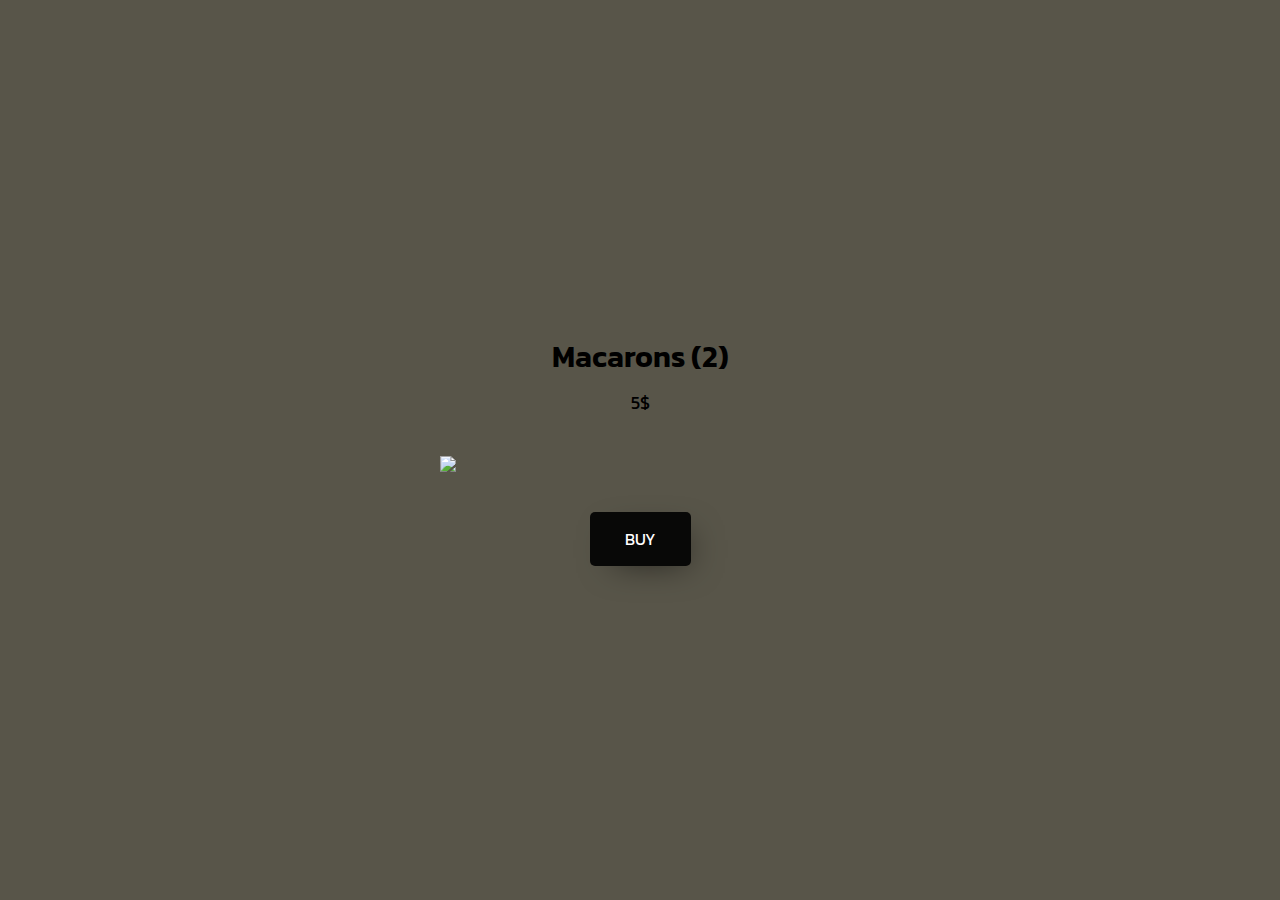
==== index.html @ 37007318 "Add files via upload" ====
<!DOCTYPE html>
<html lang="en">

<head>
    <meta charset="UTF-8">
    <meta http-equiv="X-UA-Compatible" content="IE=edge">
    <meta name="viewport" content="width=device-width, initial-scale=1.0">
    <title>Document</title>
    <link rel="preconnect" href="https://fonts.googleapis.com">
    <link rel="preconnect" href="https://fonts.gstatic.com" crossorigin>
    <link href="https://fonts.googleapis.com/css2?family=Kanit:wght@400;600&display=swap" rel="stylesheet">
    <link rel="stylesheet" href="style.css">
</head>

<body>
    <div class="slider-container">
        <div class="slide">
            <h3 class="slide__title">Macarons (2)</h3>
            <div class="slide__price">5$</div>
            <img src="img/macarons.jpg" class="slide__img alt=">
            <a href="" class="slide__btn">buy</a>
        </div>
        <div class="slide">
            <h3 class="slide__title">Macarons (3)</h3>
            <div class="slide__price">8$</div>
            <img src="img/macarons2.jpg" class="slide__img alt=">
            <a href="" class="slide__btn">buy</a>
        </div>
        <div class="slide">
            <h3 class="slide__title">Macarons (42)</h3>
            <div class="slide__price">60$</div>
            <img src="img/macarons3.jpg" class="slide__img alt=">
            <a href="" class="slide__btn">buy</a>
        </div>
    </div>




    <script src="script.js"></script>
</body>

</html>
---- style.css ----
* {
    margin: 0px;
    padding: 0px;
    box-sizing: border-box;
}


body {
    font-family: 'Kanit', sans-serif;
    width: 100%;
    height: 100%;
    /* overflow: hidden; */
    background-color: rgb(88, 85, 73);
}

img {
    width: 100%;
    display: inline-block;
}

.slider-container {
    height: 100vh;
    display: inline-flex;
    transform: translateX(0);
    transition: transform 0.5s ease-in-out;
}

.slide {
    width: 100vw;
    max-height: 100vh;
    text-align: center;
    display: flex;
    justify-content: center;
    flex-direction: column;
    align-items: center;
    user-select: none;
}

.slide__img {
    max-width: 400px;
    margin-bottom: 40px;
    transition: transform 0.6s ease-in-out;
}

.slide__title {
    font-size: 30px;
    margin-bottom: 10px;
    font-weight: 600;
}

.slide__price {
    margin-bottom: 40px;
    font-size: 18px;
}

.slide__btn {
    background: rgba(0, 0, 0, 0.9);
    padding: 15px 35px;
    color: white;
    text-decoration: none;
    text-transform: uppercase;
    box-shadow: 10px 10px 34px -14px rgba(0, 0, 0, 0.66);
    cursor: pointer;
    border-radius: 5px;
}

.slide__btn:hover {
    background: rgba(8, 8, 8, 0.955);
}

.grabbing .slide .slide__img {
    transform: scale(1.2);
    transition: transform 0.6s ease-out;
}

.grabbing {
     cursor: grabbing;
}
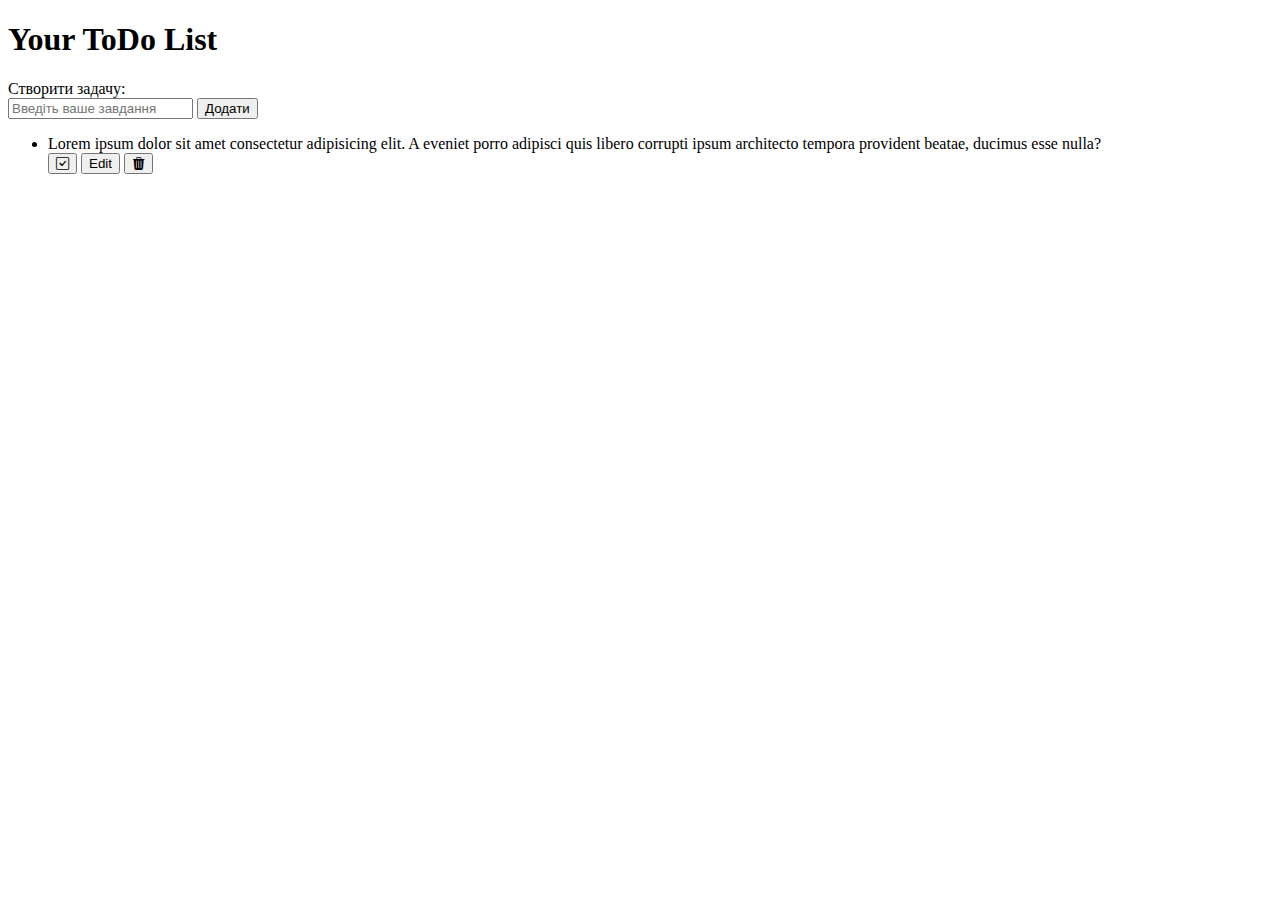
==== commit f6892d84: "09.01" ====
--- a/index.html
+++ b/index.html
@@ -6,35 +6,72 @@
     <meta http-equiv="X-UA-Compatible" content="IE=edge">
     <meta name="viewport" content="width=device-width, initial-scale=1.0">
     <title>Document</title>
-    <link rel="preconnect" href="https://fonts.googleapis.com">
-    <link rel="preconnect" href="https://fonts.gstatic.com" crossorigin>
-    <link href="https://fonts.googleapis.com/css2?family=Kanit:wght@400;600&display=swap" rel="stylesheet">
-    <link rel="stylesheet" href="style.css">
+    <link href="https://cdn.jsdelivr.net/npm/bootstrap@5.3.0-alpha1/dist/css/bootstrap.min.css" rel="stylesheet"
+        integrity="sha384-GLhlTQ8iRABdZLl6O3oVMWSktQOp6b7In1Zl3/Jr59b6EGGoI1aFkw7cmDA6j6gD" crossorigin="anonymous">
+    <link rel="stylesheet" href="https://cdn.jsdelivr.net/npm/bootstrap-icons@1.10.3/font/bootstrap-icons.css">
+    
+    <style>
+        .bi {
+            pointer-events: none;
+        }
+
+        .list-group-item {
+            transition: 1s;
+        }
+
+        .list-group-item.done {
+            opacity: 0.5;
+            text-decoration: line-through;
+        }
+
+        /* .list-group-item .btn-outline-danger:hover{
+            background: rgba(165, 165, 165, 0.955);
+        } */
+    </style>
 </head>
 
-<body>
-    <div class="slider-container">
-        <div class="slide">
-            <h3 class="slide__title">Macarons (2)</h3>
-            <div class="slide__price">5$</div>
-            <img src="img/macarons.jpg" class="slide__img alt=">
-            <a href="" class="slide__btn">buy</a>
+<body class="bg-body-secondary">
+
+    <div class="container d-flex justify-content-center flex-column align-items-center">
+        <h1 class="pt-5 mb-5 text-center">Your ToDo List</h1>
+        <div class="card shadow-sm" style="width: 24rem;">
+            <div class="card-header bg-dark text-white">
+                Створити задачу:
+            </div>
+            <form action="" class="p-3" id="todo-form">
+                <input type="text" id="task-input" class="form-control mb-3" placeholder="Введіть ваше завдання">
+                <button type="button" class="btn btn-secondary">Додати</button>
+            </form>
+
         </div>
-        <div class="slide">
-            <h3 class="slide__title">Macarons (3)</h3>
-            <div class="slide__price">8$</div>
-            <img src="img/macarons2.jpg" class="slide__img alt=">
-            <a href="" class="slide__btn">buy</a>
-        </div>
-        <div class="slide">
-            <h3 class="slide__title">Macarons (42)</h3>
-            <div class="slide__price">60$</div>
-            <img src="img/macarons3.jpg" class="slide__img alt=">
-            <a href="" class="slide__btn">buy</a>
-        </div>
-    </div>
+
+        <ul class="list-group list-group-numbered  tasks-list pt-5 w-100">
+            <li class="list-group-item mb-1 d-flex align-items-center justify-content-between shadow-sm">
+                <div class="text list-group-item__inner w-75 me-2 ps-2 ">Lorem ipsum dolor sit amet consectetur adipisicing
+                    elit. A
+                    eveniet porro adipisci quis libero corrupti ipsum architecto tempora provident beatae, ducimus esse
+                    nulla?
+                </div>
+                <div class="list-group-item__buttons d-flex flex-nowrap">
+                    <button type="submit" class="btn btn-outline-success me-2" data-action="done">
+                        <i class="bi bi-check-square"></i>
+                    </button>
+
+                    <button class="edit btn btn-outline-primary me-2" type="button">
+                        Edit
+                    </button>
+
+                    <button type="button" class="btn btn-outline-danger" data-action="delete">
+                        <i class="bi bi-trash3-fill"></i>
+                    </button>
+                </div>
+
+            </li>
 
 
+
+        </ul>
+    </div>
 
 
     <script src="script.js"></script>
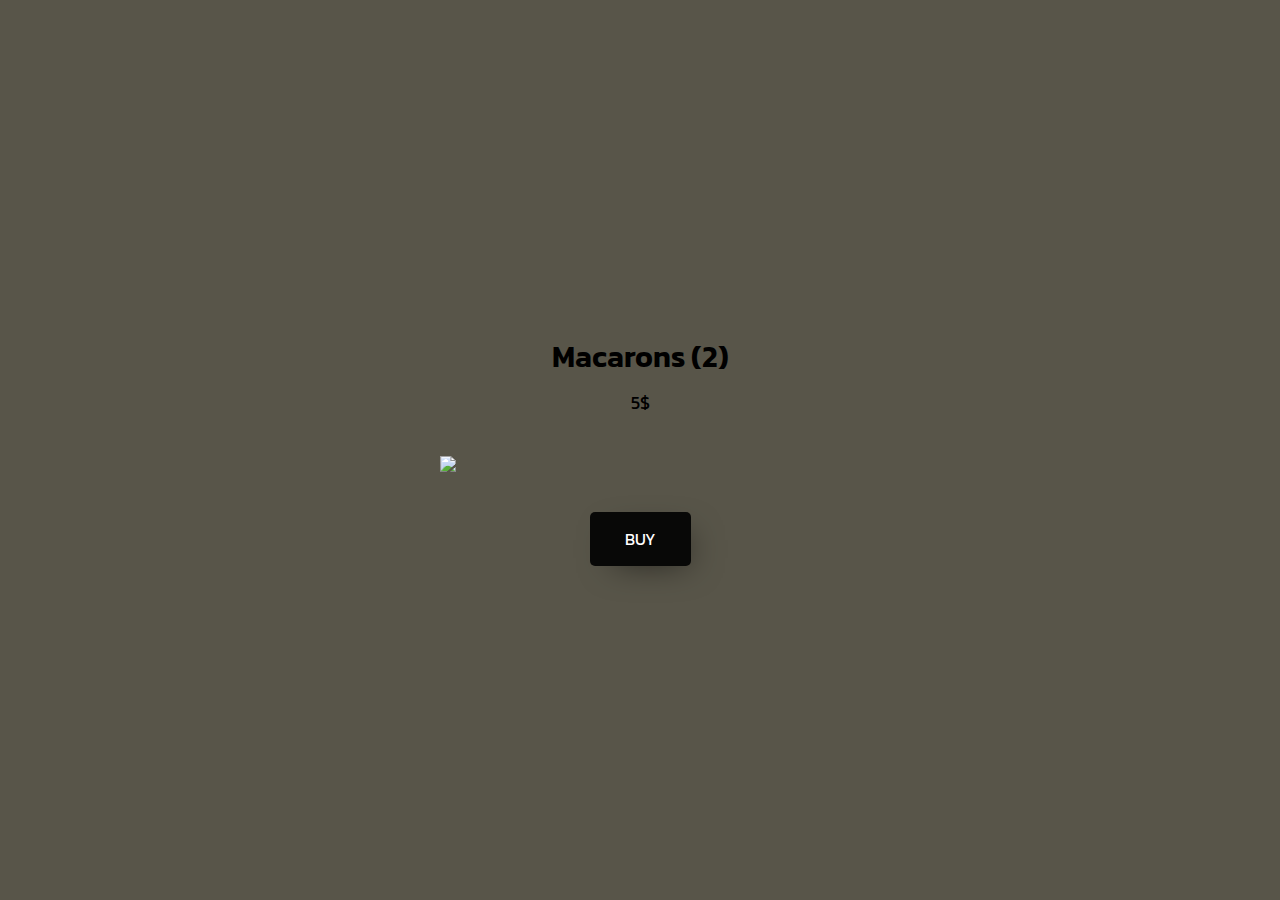
==== commit 3b88b376: "10.01" ====
--- a/index.html
+++ b/index.html
@@ -6,72 +6,35 @@
     <meta http-equiv="X-UA-Compatible" content="IE=edge">
     <meta name="viewport" content="width=device-width, initial-scale=1.0">
     <title>Document</title>
-    <link href="https://cdn.jsdelivr.net/npm/bootstrap@5.3.0-alpha1/dist/css/bootstrap.min.css" rel="stylesheet"
-        integrity="sha384-GLhlTQ8iRABdZLl6O3oVMWSktQOp6b7In1Zl3/Jr59b6EGGoI1aFkw7cmDA6j6gD" crossorigin="anonymous">
-    <link rel="stylesheet" href="https://cdn.jsdelivr.net/npm/bootstrap-icons@1.10.3/font/bootstrap-icons.css">
-    
-    <style>
-        .bi {
-            pointer-events: none;
-        }
-
-        .list-group-item {
-            transition: 1s;
-        }
-
-        .list-group-item.done {
-            opacity: 0.5;
-            text-decoration: line-through;
-        }
-
-        /* .list-group-item .btn-outline-danger:hover{
-            background: rgba(165, 165, 165, 0.955);
-        } */
-    </style>
+    <link rel="preconnect" href="https://fonts.googleapis.com">
+    <link rel="preconnect" href="https://fonts.gstatic.com" crossorigin>
+    <link href="https://fonts.googleapis.com/css2?family=Kanit:wght@400;600&display=swap" rel="stylesheet">
+    <link rel="stylesheet" href="style.css">
 </head>
 
-<body class="bg-body-secondary">
-
-    <div class="container d-flex justify-content-center flex-column align-items-center">
-        <h1 class="pt-5 mb-5 text-center">Your ToDo List</h1>
-        <div class="card shadow-sm" style="width: 24rem;">
-            <div class="card-header bg-dark text-white">
-                Створити задачу:
-            </div>
-            <form action="" class="p-3" id="todo-form">
-                <input type="text" id="task-input" class="form-control mb-3" placeholder="Введіть ваше завдання">
-                <button type="button" class="btn btn-secondary">Додати</button>
-            </form>
-
+<body>
+    <div class="slider-container">
+        <div class="slide">
+            <h3 class="slide__title">Macarons (2)</h3>
+            <div class="slide__price">5$</div>
+            <img src="img/macarons.jpg" class="slide__img alt=">
+            <a href="" class="slide__btn">buy</a>
         </div>
-
-        <ul class="list-group list-group-numbered  tasks-list pt-5 w-100">
-            <li class="list-group-item mb-1 d-flex align-items-center justify-content-between shadow-sm">
-                <div class="text list-group-item__inner w-75 me-2 ps-2 ">Lorem ipsum dolor sit amet consectetur adipisicing
-                    elit. A
-                    eveniet porro adipisci quis libero corrupti ipsum architecto tempora provident beatae, ducimus esse
-                    nulla?
-                </div>
-                <div class="list-group-item__buttons d-flex flex-nowrap">
-                    <button type="submit" class="btn btn-outline-success me-2" data-action="done">
-                        <i class="bi bi-check-square"></i>
-                    </button>
-
-                    <button class="edit btn btn-outline-primary me-2" type="button">
-                        Edit
-                    </button>
-
-                    <button type="button" class="btn btn-outline-danger" data-action="delete">
-                        <i class="bi bi-trash3-fill"></i>
-                    </button>
-                </div>
-
-            </li>
+        <div class="slide">
+            <h3 class="slide__title">Macarons (3)</h3>
+            <div class="slide__price">8$</div>
+            <img src="img/macarons2.jpg" class="slide__img alt=">
+            <a href="" class="slide__btn">buy</a>
+        </div>
+        <div class="slide">
+            <h3 class="slide__title">Macarons (42)</h3>
+            <div class="slide__price">60$</div>
+            <img src="img/macarons3.jpg" class="slide__img alt=">
+            <a href="" class="slide__btn">buy</a>
+        </div>
+    </div>
 
 
-
-        </ul>
-    </div>
 
 
     <script src="script.js"></script>
--- a/style.css
+++ b/style.css
@@ -0,0 +1,78 @@
+* {
+    margin: 0px;
+    padding: 0px;
+    box-sizing: border-box;
+}
+
+
+body {
+    font-family: 'Kanit', sans-serif;
+    width: 100%;
+    height: 100%;
+    /* overflow: hidden; */
+    background-color: rgb(88, 85, 73);
+}
+
+img {
+    width: 100%;
+    display: inline-block;
+}
+
+.slider-container {
+    height: 100vh;
+    display: inline-flex;
+    transform: translateX(0);
+    transition: transform 0.5s ease-in-out;
+}
+
+.slide {
+    width: 100vw;
+    max-height: 100vh;
+    text-align: center;
+    display: flex;
+    justify-content: center;
+    flex-direction: column;
+    align-items: center;
+    user-select: none;
+}
+
+.slide__img {
+    max-width: 400px;
+    margin-bottom: 40px;
+    transition: transform 0.6s ease-in-out;
+}
+
+.slide__title {
+    font-size: 30px;
+    margin-bottom: 10px;
+    font-weight: 600;
+}
+
+.slide__price {
+    margin-bottom: 40px;
+    font-size: 18px;
+}
+
+.slide__btn {
+    background: rgba(0, 0, 0, 0.9);
+    padding: 15px 35px;
+    color: white;
+    text-decoration: none;
+    text-transform: uppercase;
+    box-shadow: 10px 10px 34px -14px rgba(0, 0, 0, 0.66);
+    cursor: pointer;
+    border-radius: 5px;
+}
+
+.slide__btn:hover {
+    background: rgba(8, 8, 8, 0.955);
+}
+
+.grabbing .slide .slide__img {
+    transform: scale(1.2);
+    transition: transform 0.6s ease-out;
+}
+
+.grabbing {
+     cursor: grabbing;
+}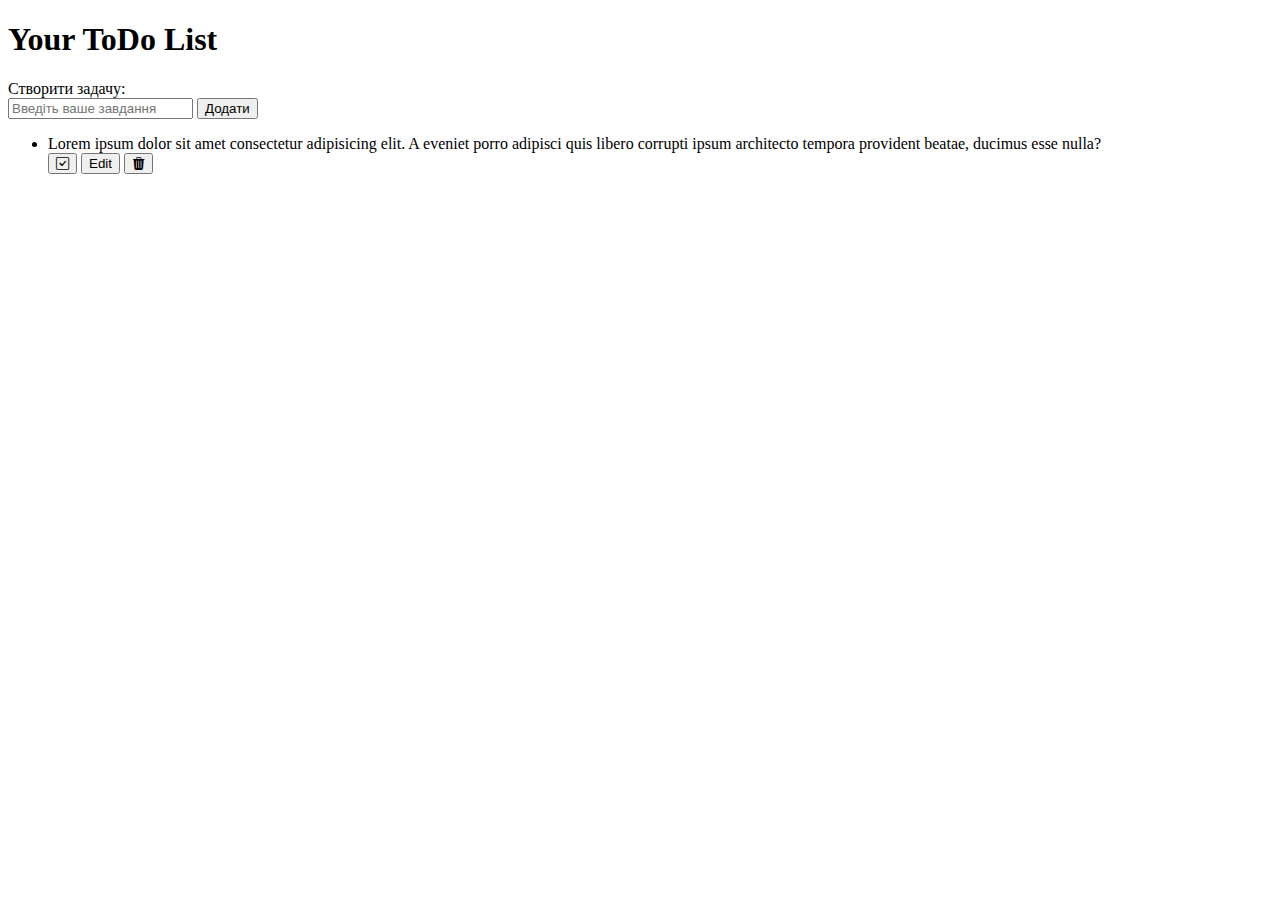
==== commit 29924cc0: "09.01" ====
--- a/index.html
+++ b/index.html
@@ -6,35 +6,72 @@
     <meta http-equiv="X-UA-Compatible" content="IE=edge">
     <meta name="viewport" content="width=device-width, initial-scale=1.0">
     <title>Document</title>
-    <link rel="preconnect" href="https://fonts.googleapis.com">
-    <link rel="preconnect" href="https://fonts.gstatic.com" crossorigin>
-    <link href="https://fonts.googleapis.com/css2?family=Kanit:wght@400;600&display=swap" rel="stylesheet">
-    <link rel="stylesheet" href="style.css">
+    <link href="https://cdn.jsdelivr.net/npm/bootstrap@5.3.0-alpha1/dist/css/bootstrap.min.css" rel="stylesheet"
+        integrity="sha384-GLhlTQ8iRABdZLl6O3oVMWSktQOp6b7In1Zl3/Jr59b6EGGoI1aFkw7cmDA6j6gD" crossorigin="anonymous">
+    <link rel="stylesheet" href="https://cdn.jsdelivr.net/npm/bootstrap-icons@1.10.3/font/bootstrap-icons.css">
+    
+    <style>
+        .bi {
+            pointer-events: none;
+        }
+
+        .list-group-item {
+            transition: 1s;
+        }
+
+        .list-group-item.done {
+            opacity: 0.5;
+            text-decoration: line-through;
+        }
+
+        /* .list-group-item .btn-outline-danger:hover{
+            background: rgba(165, 165, 165, 0.955);
+        } */
+    </style>
 </head>
 
-<body>
-    <div class="slider-container">
-        <div class="slide">
-            <h3 class="slide__title">Macarons (2)</h3>
-            <div class="slide__price">5$</div>
-            <img src="img/macarons.jpg" class="slide__img alt=">
-            <a href="" class="slide__btn">buy</a>
+<body class="bg-body-secondary">
+
+    <div class="container d-flex justify-content-center flex-column align-items-center">
+        <h1 class="pt-5 mb-5 text-center">Your ToDo List</h1>
+        <div class="card shadow-sm" style="width: 24rem;">
+            <div class="card-header bg-dark text-white">
+                Створити задачу:
+            </div>
+            <form action="" class="p-3" id="todo-form">
+                <input type="text" id="task-input" class="form-control mb-3" placeholder="Введіть ваше завдання">
+                <button type="button" class="btn btn-secondary">Додати</button>
+            </form>
+
         </div>
-        <div class="slide">
-            <h3 class="slide__title">Macarons (3)</h3>
-            <div class="slide__price">8$</div>
-            <img src="img/macarons2.jpg" class="slide__img alt=">
-            <a href="" class="slide__btn">buy</a>
-        </div>
-        <div class="slide">
-            <h3 class="slide__title">Macarons (42)</h3>
-            <div class="slide__price">60$</div>
-            <img src="img/macarons3.jpg" class="slide__img alt=">
-            <a href="" class="slide__btn">buy</a>
-        </div>
-    </div>
+
+        <ul class="list-group list-group-numbered  tasks-list pt-5 w-100">
+            <li class="list-group-item mb-1 d-flex align-items-center justify-content-between shadow-sm">
+                <div class="text list-group-item__inner w-75 me-2 ps-2 ">Lorem ipsum dolor sit amet consectetur adipisicing
+                    elit. A
+                    eveniet porro adipisci quis libero corrupti ipsum architecto tempora provident beatae, ducimus esse
+                    nulla?
+                </div>
+                <div class="list-group-item__buttons d-flex flex-nowrap">
+                    <button type="submit" class="btn btn-outline-success me-2" data-action="done">
+                        <i class="bi bi-check-square"></i>
+                    </button>
+
+                    <button class="edit btn btn-outline-primary me-2" type="button">
+                        Edit
+                    </button>
+
+                    <button type="button" class="btn btn-outline-danger" data-action="delete">
+                        <i class="bi bi-trash3-fill"></i>
+                    </button>
+                </div>
+
+            </li>
 
 
+
+        </ul>
+    </div>
 
 
     <script src="script.js"></script>
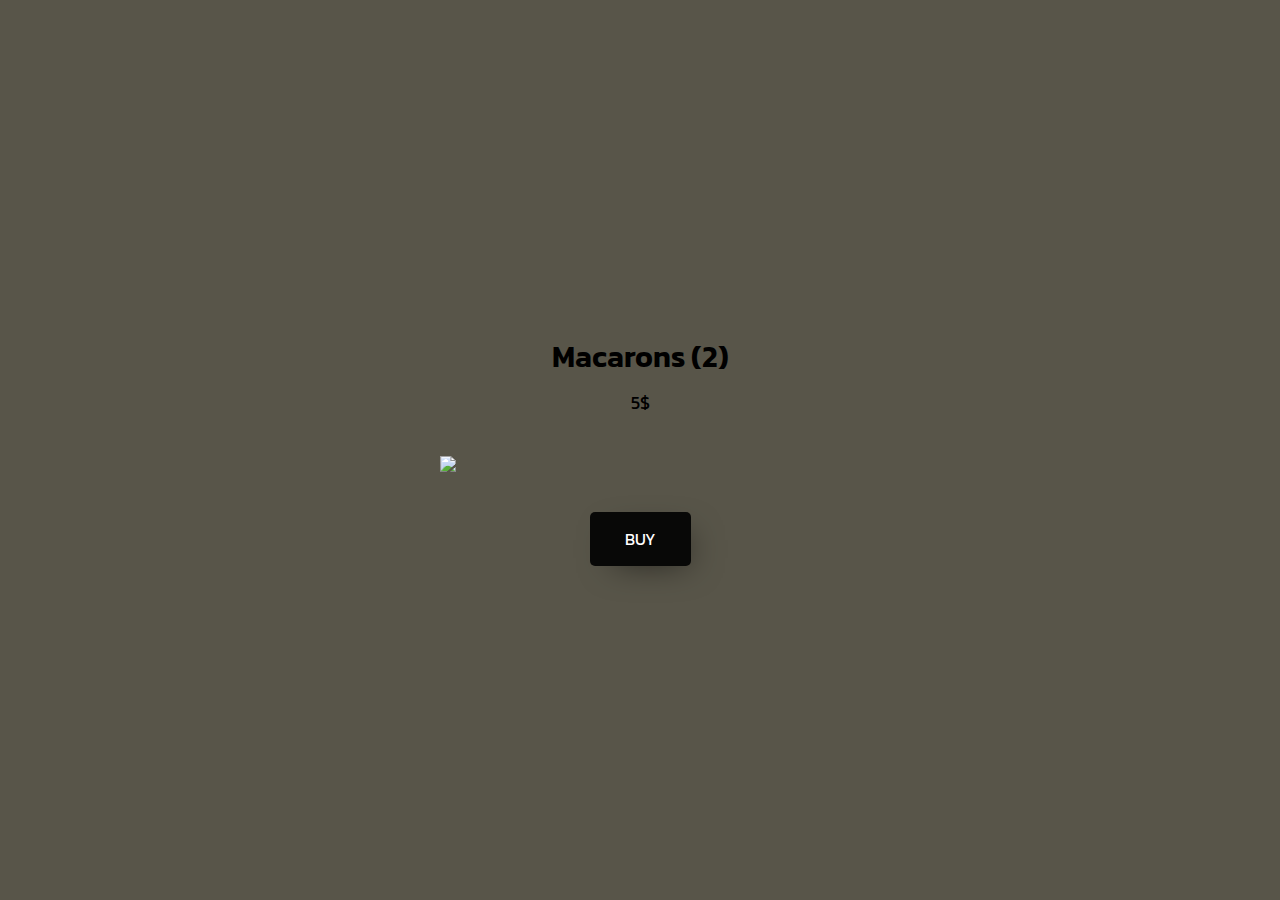
==== commit 83c7fd74: "10.01" ====
--- a/index.html
+++ b/index.html
@@ -6,72 +6,35 @@
     <meta http-equiv="X-UA-Compatible" content="IE=edge">
     <meta name="viewport" content="width=device-width, initial-scale=1.0">
     <title>Document</title>
-    <link href="https://cdn.jsdelivr.net/npm/bootstrap@5.3.0-alpha1/dist/css/bootstrap.min.css" rel="stylesheet"
-        integrity="sha384-GLhlTQ8iRABdZLl6O3oVMWSktQOp6b7In1Zl3/Jr59b6EGGoI1aFkw7cmDA6j6gD" crossorigin="anonymous">
-    <link rel="stylesheet" href="https://cdn.jsdelivr.net/npm/bootstrap-icons@1.10.3/font/bootstrap-icons.css">
-    
-    <style>
-        .bi {
-            pointer-events: none;
-        }
-
-        .list-group-item {
-            transition: 1s;
-        }
-
-        .list-group-item.done {
-            opacity: 0.5;
-            text-decoration: line-through;
-        }
-
-        /* .list-group-item .btn-outline-danger:hover{
-            background: rgba(165, 165, 165, 0.955);
-        } */
-    </style>
+    <link rel="preconnect" href="https://fonts.googleapis.com">
+    <link rel="preconnect" href="https://fonts.gstatic.com" crossorigin>
+    <link href="https://fonts.googleapis.com/css2?family=Kanit:wght@400;600&display=swap" rel="stylesheet">
+    <link rel="stylesheet" href="style.css">
 </head>
 
-<body class="bg-body-secondary">
-
-    <div class="container d-flex justify-content-center flex-column align-items-center">
-        <h1 class="pt-5 mb-5 text-center">Your ToDo List</h1>
-        <div class="card shadow-sm" style="width: 24rem;">
-            <div class="card-header bg-dark text-white">
-                Створити задачу:
-            </div>
-            <form action="" class="p-3" id="todo-form">
-                <input type="text" id="task-input" class="form-control mb-3" placeholder="Введіть ваше завдання">
-                <button type="button" class="btn btn-secondary">Додати</button>
-            </form>
-
+<body>
+    <div class="slider-container">
+        <div class="slide">
+            <h3 class="slide__title">Macarons (2)</h3>
+            <div class="slide__price">5$</div>
+            <img src="img/macarons.jpg" class="slide__img alt=">
+            <a href="" class="slide__btn">buy</a>
         </div>
-
-        <ul class="list-group list-group-numbered  tasks-list pt-5 w-100">
-            <li class="list-group-item mb-1 d-flex align-items-center justify-content-between shadow-sm">
-                <div class="text list-group-item__inner w-75 me-2 ps-2 ">Lorem ipsum dolor sit amet consectetur adipisicing
-                    elit. A
-                    eveniet porro adipisci quis libero corrupti ipsum architecto tempora provident beatae, ducimus esse
-                    nulla?
-                </div>
-                <div class="list-group-item__buttons d-flex flex-nowrap">
-                    <button type="submit" class="btn btn-outline-success me-2" data-action="done">
-                        <i class="bi bi-check-square"></i>
-                    </button>
-
-                    <button class="edit btn btn-outline-primary me-2" type="button">
-                        Edit
-                    </button>
-
-                    <button type="button" class="btn btn-outline-danger" data-action="delete">
-                        <i class="bi bi-trash3-fill"></i>
-                    </button>
-                </div>
-
-            </li>
+        <div class="slide">
+            <h3 class="slide__title">Macarons (3)</h3>
+            <div class="slide__price">8$</div>
+            <img src="img/macarons2.jpg" class="slide__img alt=">
+            <a href="" class="slide__btn">buy</a>
+        </div>
+        <div class="slide">
+            <h3 class="slide__title">Macarons (42)</h3>
+            <div class="slide__price">60$</div>
+            <img src="img/macarons3.jpg" class="slide__img alt=">
+            <a href="" class="slide__btn">buy</a>
+        </div>
+    </div>
 
 
-
-        </ul>
-    </div>
 
 
     <script src="script.js"></script>
--- a/style.css
+++ b/style.css
@@ -0,0 +1,78 @@
+* {
+    margin: 0px;
+    padding: 0px;
+    box-sizing: border-box;
+}
+
+
+body {
+    font-family: 'Kanit', sans-serif;
+    width: 100%;
+    height: 100%;
+    /* overflow: hidden; */
+    background-color: rgb(88, 85, 73);
+}
+
+img {
+    width: 100%;
+    display: inline-block;
+}
+
+.slider-container {
+    height: 100vh;
+    display: inline-flex;
+    transform: translateX(0);
+    transition: transform 0.5s ease-in-out;
+}
+
+.slide {
+    width: 100vw;
+    max-height: 100vh;
+    text-align: center;
+    display: flex;
+    justify-content: center;
+    flex-direction: column;
+    align-items: center;
+    user-select: none;
+}
+
+.slide__img {
+    max-width: 400px;
+    margin-bottom: 40px;
+    transition: transform 0.6s ease-in-out;
+}
+
+.slide__title {
+    font-size: 30px;
+    margin-bottom: 10px;
+    font-weight: 600;
+}
+
+.slide__price {
+    margin-bottom: 40px;
+    font-size: 18px;
+}
+
+.slide__btn {
+    background: rgba(0, 0, 0, 0.9);
+    padding: 15px 35px;
+    color: white;
+    text-decoration: none;
+    text-transform: uppercase;
+    box-shadow: 10px 10px 34px -14px rgba(0, 0, 0, 0.66);
+    cursor: pointer;
+    border-radius: 5px;
+}
+
+.slide__btn:hover {
+    background: rgba(8, 8, 8, 0.955);
+}
+
+.grabbing .slide .slide__img {
+    transform: scale(1.2);
+    transition: transform 0.6s ease-out;
+}
+
+.grabbing {
+     cursor: grabbing;
+}